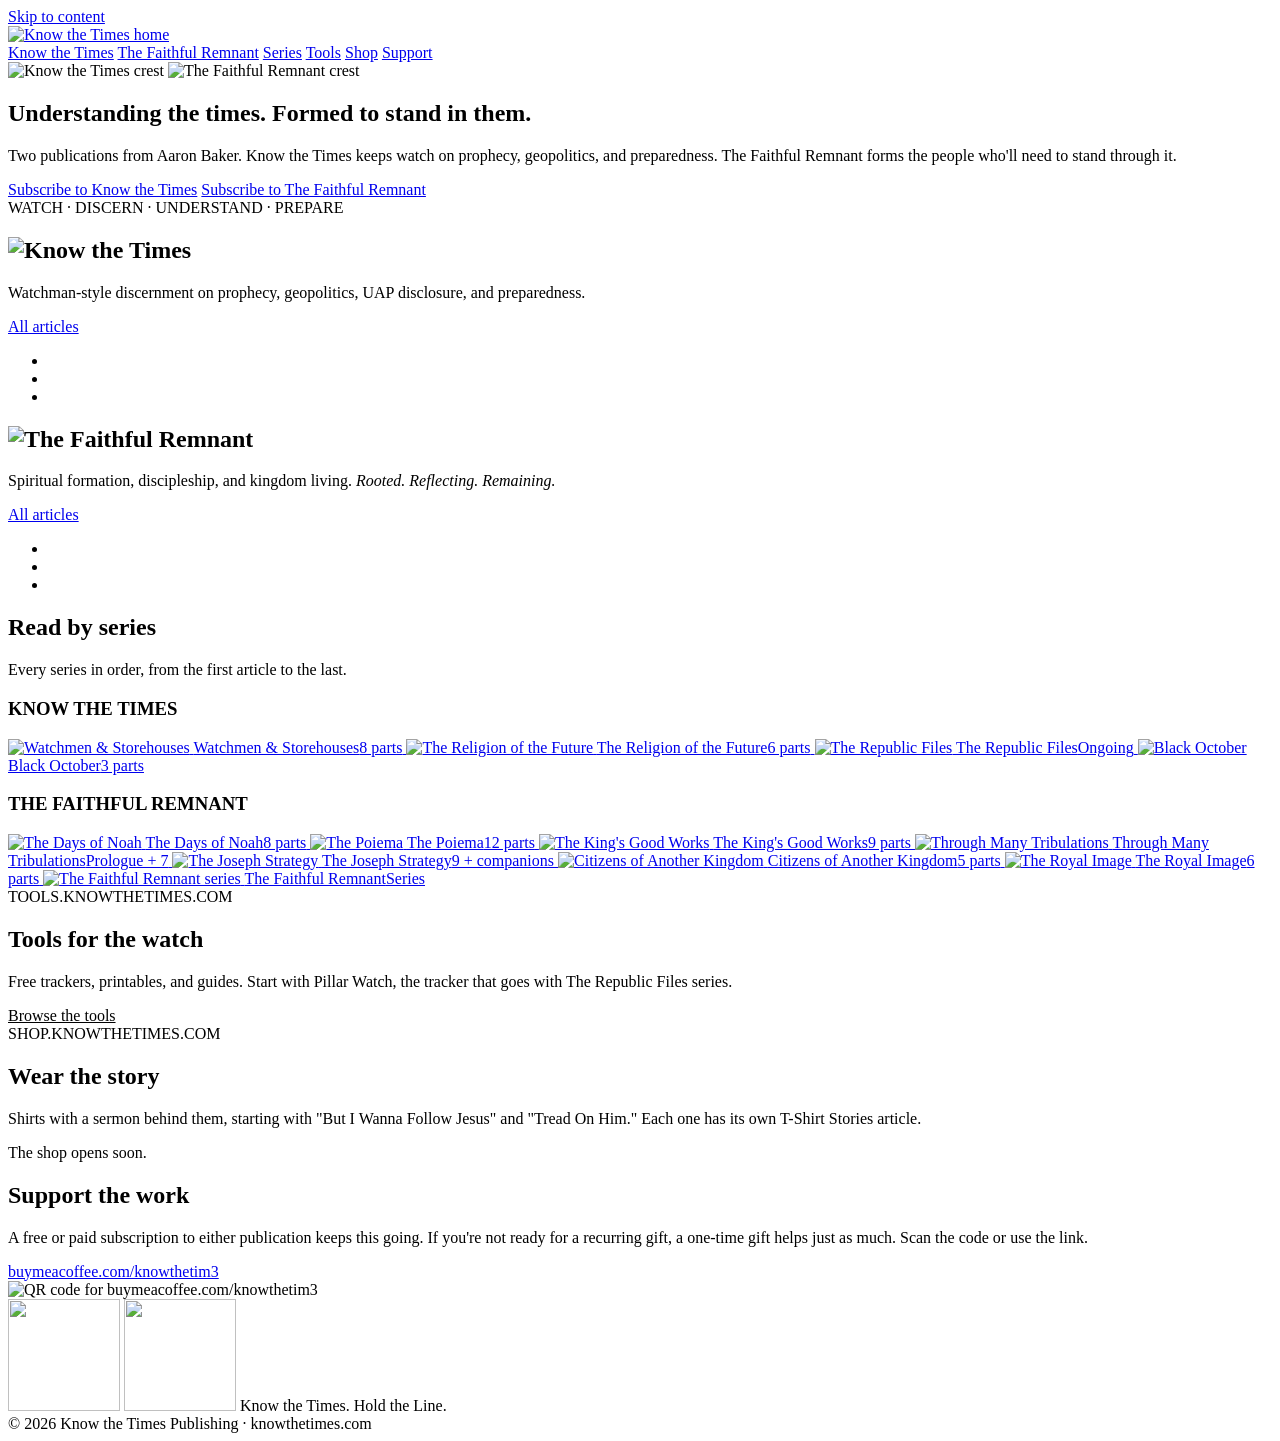
==== site/index.html @ 22d9f688 "Add files via upload" ====
<!doctype html>
<html lang="en">
<head>
  <meta charset="utf-8">
  <meta name="viewport" content="width=device-width, initial-scale=1">
  <title>Know the Times · with The Faithful Remnant</title>
  <meta name="description" content="Two publications from Aaron Baker. Know the Times keeps watch on prophecy, geopolitics, and preparedness. The Faithful Remnant forms the people who'll need to stand through it.">
  <link rel="canonical" href="https://knowthetimes.com/">
  <meta property="og:type" content="website">
  <meta property="og:url" content="https://knowthetimes.com/">
  <meta property="og:title" content="Know the Times · with The Faithful Remnant">
  <meta property="og:description" content="Understanding the times. Formed to stand in them.">
  <meta property="og:image" content="https://knowthetimes.com/assets/img/share.jpg">
  <meta name="twitter:card" content="summary_large_image">
  <link rel="icon" href="/favicon.ico" sizes="any">
  <link rel="icon" type="image/png" href="/assets/img/favicon-32.png">
  <link rel="apple-touch-icon" href="/assets/img/apple-touch-icon.png">
  <meta name="theme-color" content="#090908">
  <link rel="preconnect" href="https://fonts.googleapis.com">
  <link rel="preconnect" href="https://fonts.gstatic.com" crossorigin>
  <link href="https://fonts.googleapis.com/css2?family=EB+Garamond:ital,wght@0,400;0,500;0,600;1,400&display=swap" rel="stylesheet">
  <link rel="stylesheet" href="/assets/css/style.css">
</head>
<body>
  <a class="skip-link" href="#main">Skip to content</a>

  <header class="site-header">
    <div class="wrap">
      <a class="brand" href="/">
        <img src="/assets/img/ktt-wordmark.jpg" alt="Know the Times home" width="1073" height="320">
      </a>
      <nav class="site-nav" aria-label="Main">
        <a href="#ktt">Know the Times</a>
        <a href="#tfr">The Faithful Remnant</a>
        <a href="#series">Series</a>
        <a href="/tools/">Tools</a>
        <a href="#shop">Shop</a>
        <a href="#support">Support</a>
      </nav>
    </div>
  </header>

  <main id="main">
    <section class="hero">
      <div class="wrap">
        <div class="crests">
          <img src="/assets/img/ktt-crest.png" alt="Know the Times crest" width="640" height="640">
          <span class="divider" aria-hidden="true"></span>
          <img src="/assets/img/tfr-crest.png" alt="The Faithful Remnant crest" width="640" height="640">
        </div>
        <h1>Understanding the times. Formed to stand in them.</h1>
        <div class="ornament" aria-hidden="true"><span></span><i></i><span></span></div>
        <p>Two publications from Aaron Baker. Know the Times keeps watch on prophecy, geopolitics, and preparedness. The Faithful Remnant forms the people who'll need to stand through it.</p>
        <div class="actions">
          <a class="btn btn-ktt" href="https://knowthetimes.substack.com/subscribe">Subscribe to Know the Times</a>
          <a class="btn btn-tfr" href="https://thefaithfulremnant.substack.com/subscribe">Subscribe to The Faithful Remnant</a>
        </div>
        <span class="motto">WATCH · DISCERN · UNDERSTAND · PREPARE</span>
      </div>
    </section>

    <section class="wrap latest" aria-label="Latest from both publications">
      <div class="pub pub-ktt" id="ktt">
        <h2><img class="pub-banner" src="/assets/img/ktt-banner.jpg" alt="Know the Times" width="1800" height="720"></h2>
        <div class="pub-intro">
          <p>Watchman-style discernment on prophecy, geopolitics, UAP disclosure, and preparedness.</p>
          <a href="https://knowthetimes.substack.com/archive">All articles</a>
        </div>
        <ul class="posts" data-feed="ktt" aria-live="polite">
          <li class="post-skeleton"></li><li class="post-skeleton"></li><li class="post-skeleton"></li>
        </ul>
      </div>

      <div class="pub pub-tfr" id="tfr">
        <h2><img class="pub-banner" src="/assets/img/tfr-banner.jpg" alt="The Faithful Remnant" width="1800" height="670"></h2>
        <div class="pub-intro">
          <p>Spiritual formation, discipleship, and kingdom living. <em>Rooted. Reflecting. Remaining.</em></p>
          <a href="https://thefaithfulremnant.substack.com/archive">All articles</a>
        </div>
        <ul class="posts" data-feed="tfr" aria-live="polite">
          <li class="post-skeleton"></li><li class="post-skeleton"></li><li class="post-skeleton"></li>
        </ul>
      </div>
    </section>

    <section class="series" id="series">
      <div class="wrap">
        <div class="series-head">
          <h2>Read by series</h2>
          <div class="ornament" aria-hidden="true"><span></span><i></i><span></span></div>
          <p>Every series in order, from the first article to the last.</p>
        </div>

        <div class="series-group">
          <h3>KNOW THE TIMES</h3>
          <div class="series-grid">
            <a class="series-card" href="https://knowthetimes.substack.com/archive">
              <img src="/assets/img/series/watchmen.jpg" alt="Watchmen &amp; Storehouses" loading="lazy" width="1100" height="619">
              <span class="meta"><span>Watchmen &amp; Storehouses</span><span>8 parts</span></span>
            </a>
            <a class="series-card" href="https://knowthetimes.substack.com/archive">
              <img src="/assets/img/series/rotf.jpg" alt="The Religion of the Future" loading="lazy" width="1100" height="619">
              <span class="meta"><span>The Religion of the Future</span><span>6 parts</span></span>
            </a>
            <a class="series-card" href="https://knowthetimes.substack.com/archive">
              <img src="/assets/img/series/republic.jpg" alt="The Republic Files" loading="lazy" width="1100" height="619">
              <span class="meta"><span>The Republic Files</span><span>Ongoing</span></span>
            </a>
            <a class="series-card" href="https://knowthetimes.substack.com/archive">
              <img src="/assets/img/series/blackoct.jpg" alt="Black October" loading="lazy" width="1100" height="619">
              <span class="meta"><span>Black October</span><span>3 parts</span></span>
            </a>
          </div>
        </div>

        <div class="series-group">
          <h3>THE FAITHFUL REMNANT</h3>
          <div class="series-grid">
            <a class="series-card tfr" href="https://thefaithfulremnant.substack.com/archive">
              <img src="/assets/img/series/noah.jpg" alt="The Days of Noah" loading="lazy" width="1100" height="367">
              <span class="meta"><span>The Days of Noah</span><span>8 parts</span></span>
            </a>
            <a class="series-card tfr" href="https://thefaithfulremnant.substack.com/archive">
              <img src="/assets/img/series/poiema.jpg" alt="The Poiema" loading="lazy" width="1100" height="563">
              <span class="meta"><span>The Poiema</span><span>12 parts</span></span>
            </a>
            <a class="series-card tfr" href="https://thefaithfulremnant.substack.com/archive">
              <img src="/assets/img/series/kgw.jpg" alt="The King's Good Works" loading="lazy" width="1100" height="1100" style="object-position: center 48%">
              <span class="meta"><span>The King's Good Works</span><span>9 parts</span></span>
            </a>
            <a class="series-card tfr" href="https://thefaithfulremnant.substack.com/archive">
              <img src="/assets/img/series/tmt.jpg" alt="Through Many Tribulations" loading="lazy" width="1100" height="550" style="object-position: left center">
              <span class="meta"><span>Through Many Tribulations</span><span>Prologue + 7</span></span>
            </a>
            <a class="series-card tfr" href="https://thefaithfulremnant.substack.com/archive">
              <img src="/assets/img/series/joseph.jpg" alt="The Joseph Strategy" loading="lazy" width="1100" height="733" style="object-position: center top">
              <span class="meta"><span>The Joseph Strategy</span><span>9 + companions</span></span>
            </a>
            <a class="series-card tfr" href="https://thefaithfulremnant.substack.com/p/citizens-of-another-kingdom">
              <img src="/assets/img/series/citizens.jpg" alt="Citizens of Another Kingdom" loading="lazy" width="1100" height="619">
              <span class="meta"><span>Citizens of Another Kingdom</span><span>5 parts</span></span>
            </a>
            <a class="series-card tfr" href="https://thefaithfulremnant.substack.com/archive">
              <img src="/assets/img/series/royal.jpg" alt="The Royal Image" loading="lazy" width="1100" height="619">
              <span class="meta"><span>The Royal Image</span><span>6 parts</span></span>
            </a>
            <a class="series-card tfr" href="https://thefaithfulremnant.substack.com/archive">
              <img src="/assets/img/series/fr.jpg" alt="The Faithful Remnant series" loading="lazy" width="1100" height="604" style="object-position: left center">
              <span class="meta"><span>The Faithful Remnant</span><span>Series</span></span>
            </a>
          </div>
        </div>
      </div>
    </section>

    <section class="wrap duo" aria-label="Tools and shop">
      <div>
        <span class="kicker">TOOLS.KNOWTHETIMES.COM</span>
        <h2>Tools for the watch</h2>
        <p>Free trackers, printables, and guides. Start with Pillar Watch, the tracker that goes with The Republic Files series.</p>
        <a class="btn btn-line" href="/tools/" style="color: var(--crimson)">Browse the tools</a>
      </div>
      <div id="shop">
        <span class="kicker gold">SHOP.KNOWTHETIMES.COM</span>
        <h2>Wear the story</h2>
        <p>Shirts with a sermon behind them, starting with "But I Wanna Follow Jesus" and "Tread On Him." Each one has its own T-Shirt Stories article.</p>
        <span class="soon">The shop opens soon.</span>
      </div>
    </section>

    <section class="support" id="support">
      <div class="wrap">
        <div class="support-text">
          <h2>Support the work</h2>
          <p>A free or paid subscription to either publication keeps this going. If you're not ready for a recurring gift, a one-time gift helps just as much. Scan the code or use the link.</p>
          <a class="btn btn-gold" href="https://buymeacoffee.com/knowthetim3">buymeacoffee.com/knowthetim3</a>
        </div>
        <div class="qr">
          <img src="/assets/img/bmac-qr.png" alt="QR code for buymeacoffee.com/knowthetim3" width="700" height="700" loading="lazy">
        </div>
      </div>
    </section>
  </main>

  <footer class="site-footer">
    <div class="wrap">
      <div class="sign">
        <img src="/assets/img/ktt-crest-sm.png" alt="" width="112" height="112">
        <img src="/assets/img/tfr-crest-sm.png" alt="" width="112" height="112">
        <span class="sign-off">Know the Times. Hold the Line.</span>
      </div>
      <span>© <span data-year>2026</span> Know the Times Publishing · knowthetimes.com</span>
    </div>
  </footer>

  <script src="/assets/js/home.js" defer></script>
</body>
</html>
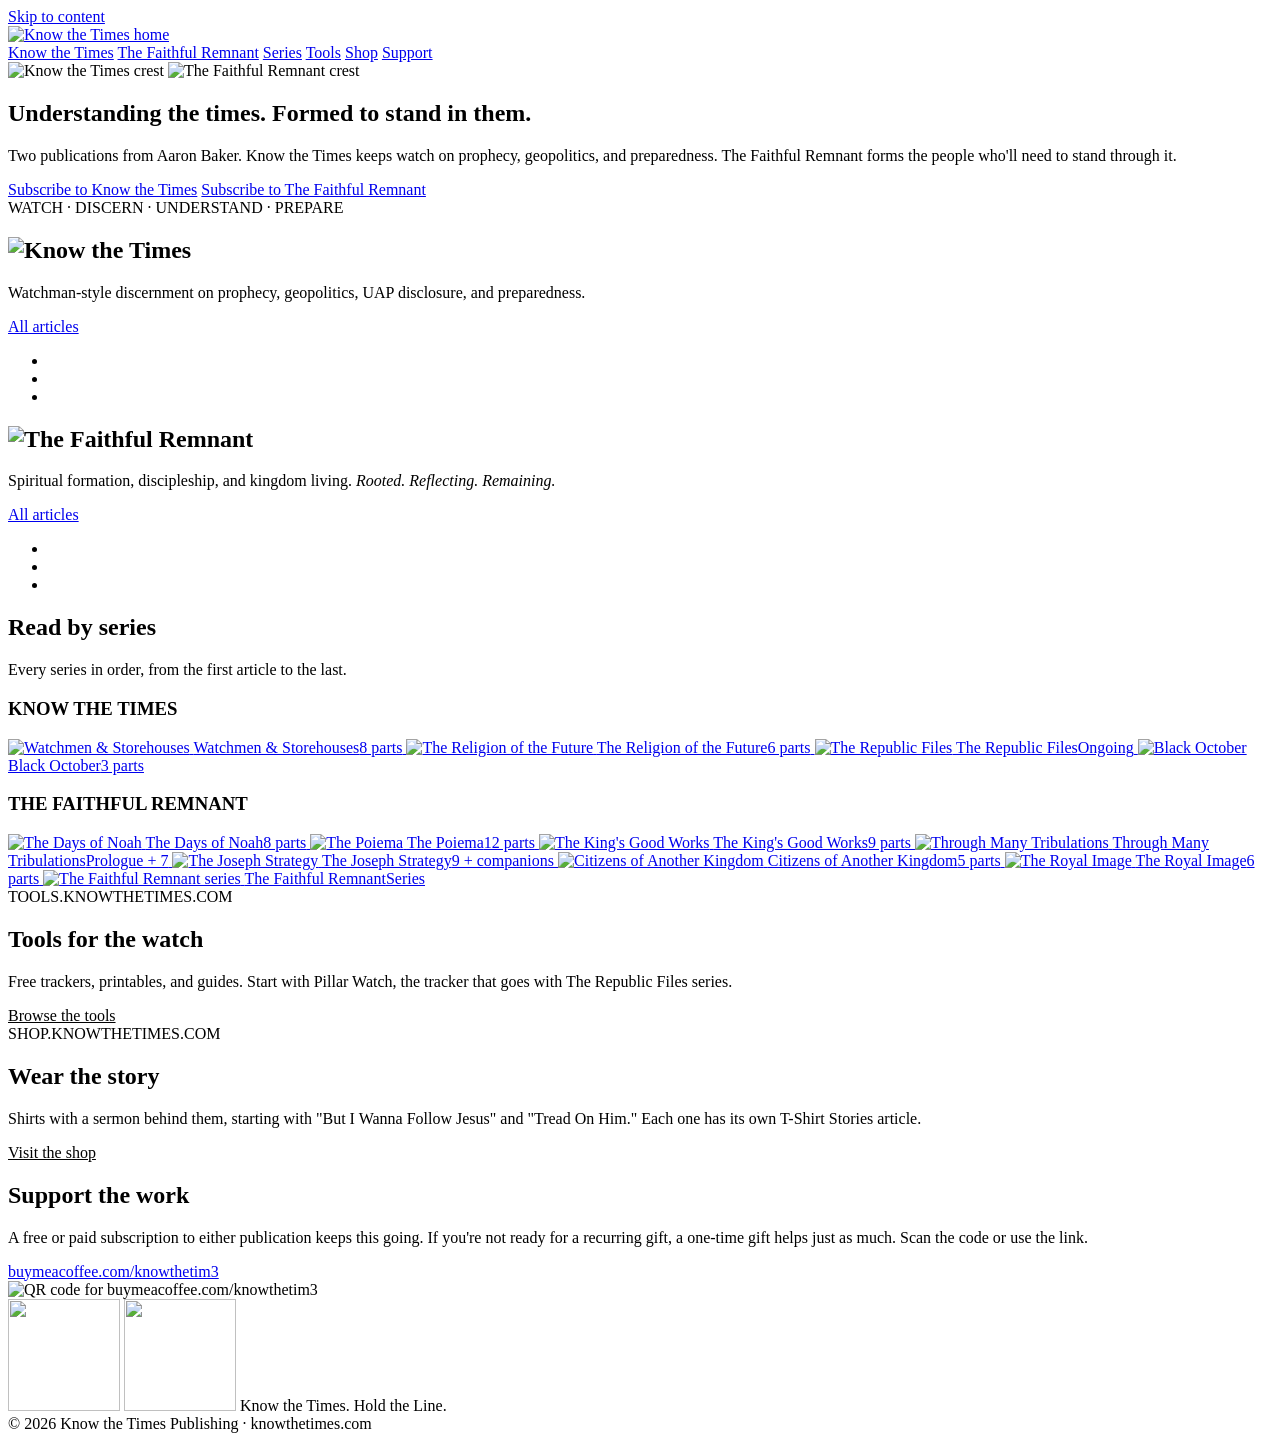
==== commit 7f495e60: "Add files via upload" ====
--- a/site/index.html
+++ b/site/index.html
@@ -33,8 +33,8 @@
         <a href="#ktt">Know the Times</a>
         <a href="#tfr">The Faithful Remnant</a>
         <a href="#series">Series</a>
-        <a href="/tools/">Tools</a>
-        <a href="#shop">Shop</a>
+        <a href="https://tools.knowthetimes.com/">Tools</a>
+        <a href="https://shop.knowthetimes.com/">Shop</a>
         <a href="#support">Support</a>
       </nav>
     </div>
@@ -158,13 +158,13 @@
         <span class="kicker">TOOLS.KNOWTHETIMES.COM</span>
         <h2>Tools for the watch</h2>
         <p>Free trackers, printables, and guides. Start with Pillar Watch, the tracker that goes with The Republic Files series.</p>
-        <a class="btn btn-line" href="/tools/" style="color: var(--crimson)">Browse the tools</a>
+        <a class="btn btn-line" href="https://tools.knowthetimes.com/" style="color: var(--crimson)">Browse the tools</a>
       </div>
       <div id="shop">
         <span class="kicker gold">SHOP.KNOWTHETIMES.COM</span>
         <h2>Wear the story</h2>
         <p>Shirts with a sermon behind them, starting with "But I Wanna Follow Jesus" and "Tread On Him." Each one has its own T-Shirt Stories article.</p>
-        <span class="soon">The shop opens soon.</span>
+        <a class="btn btn-line" href="https://shop.knowthetimes.com/" style="color: var(--oxblood)">Visit the shop</a>
       </div>
     </section>
 
